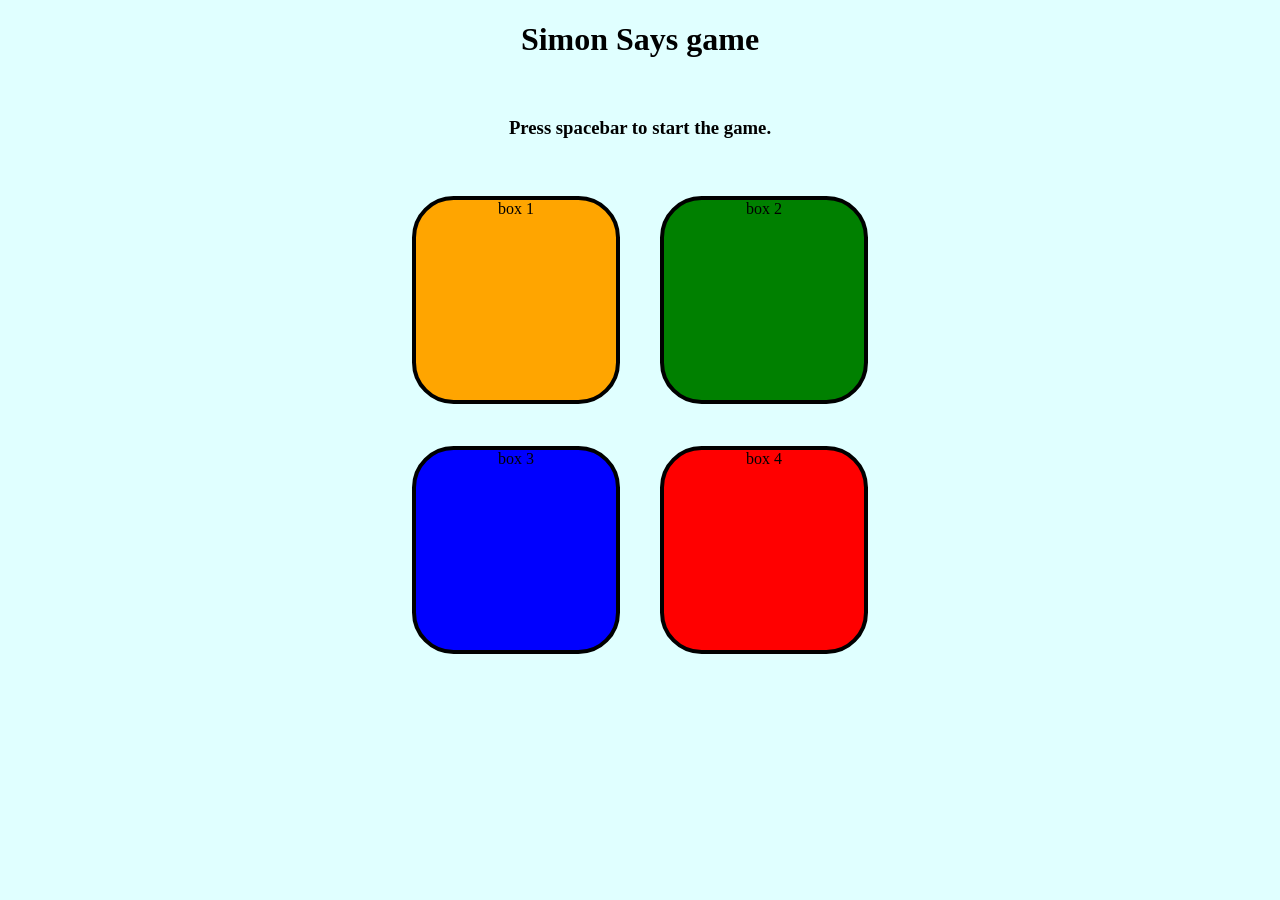
==== index.html @ 7c9d5706 "Moved files to root" ====
<!DOCTYPE html>
<html lang="en">
<head>
    <meta charset="UTF-8">
    <meta name="viewport" content="width=device-width, initial-scale=1.0">
    <title>Document</title>
    <link rel="stylesheet" href="sty.css">
</head>
<body class="body">
    <h1>Simon Says game</h1><br>
    <h3>Press spacebar to start the game.</h3><br>
    <span class="container">
    <div id="yellow" type="button" class="yellow">box 1</div>
    <div id="green" type="button" class="green">box 2</div><br>
    <div id="blue" type="button" class="blue">box 3</div>
    <div id="red" type="button" class="red">box 4</div>
    </span>
    <script src="hi.js"></script>
</body>
</html>
---- sty.css ----
h1{
    text-align:center;
}
h3{
    text-align: center;
}
.yellow{
    background-color: orange;
}
.green{
    background-color: green;
}
.blue{
    background-color: blue;
}
.red{
    background-color: red;
}
div{
    text-align: center;
    height:200px;
    width:200px;
    margin: 20px 20px;
    border: 4px solid black;
    border-radius : 20%;
    
   
}
.container{
    display: flex;
    justify-content: center;
    align-items: center;
    flex-wrap:wrap;
    width :500px;
    height :500px;
    margin: auto;
    border:none;
}



.flash{
    background-color: white;
}

body{
    background-color:lightcyan;
}
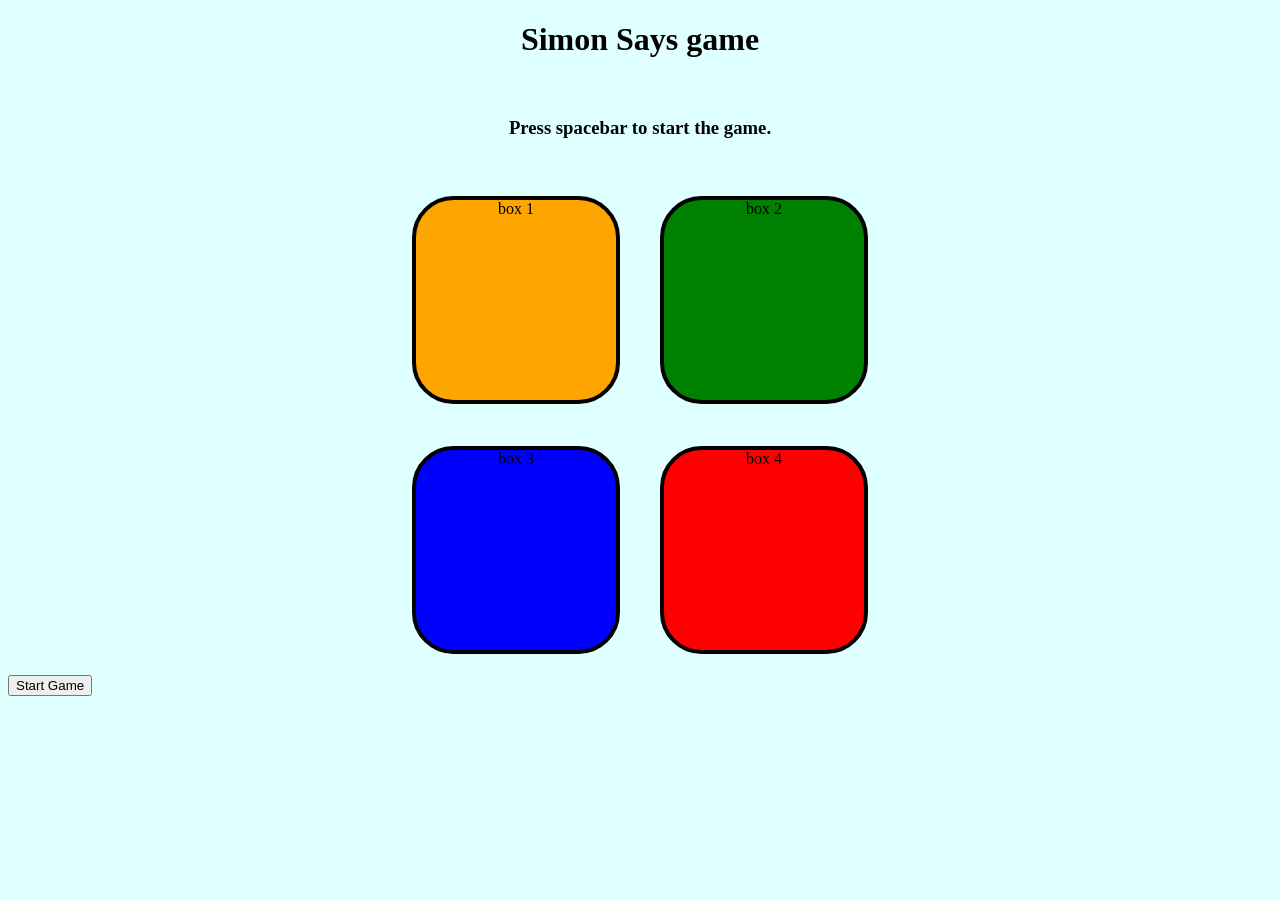
==== commit 96a1fba5: "Added mobile start button" ====
--- a/index.html
+++ b/index.html
@@ -10,11 +10,12 @@
     <h1>Simon Says game</h1><br>
     <h3>Press spacebar to start the game.</h3><br>
     <span class="container">
-    <div id="yellow" type="button" class="yellow">box 1</div>
-    <div id="green" type="button" class="green">box 2</div><br>
-    <div id="blue" type="button" class="blue">box 3</div>
-    <div id="red" type="button" class="red">box 4</div>
+    <div id="yellow" type="button" class="box yellow">box 1</div>
+    <div id="green" type="button" class="box green">box 2</div>
+    <div id="blue" type="button" class="box blue">box 3</div>
+    <div id="red" type="button" class="box red">box 4</div>
     </span>
+    <button id="start">Start Game</button>
     <script src="hi.js"></script>
 </body>
 </html>
--- a/sty.css
+++ b/sty.css
@@ -16,7 +16,7 @@
 .red{
     background-color: red;
 }
-div{
+.box{
     text-align: center;
     height:200px;
     width:200px;
